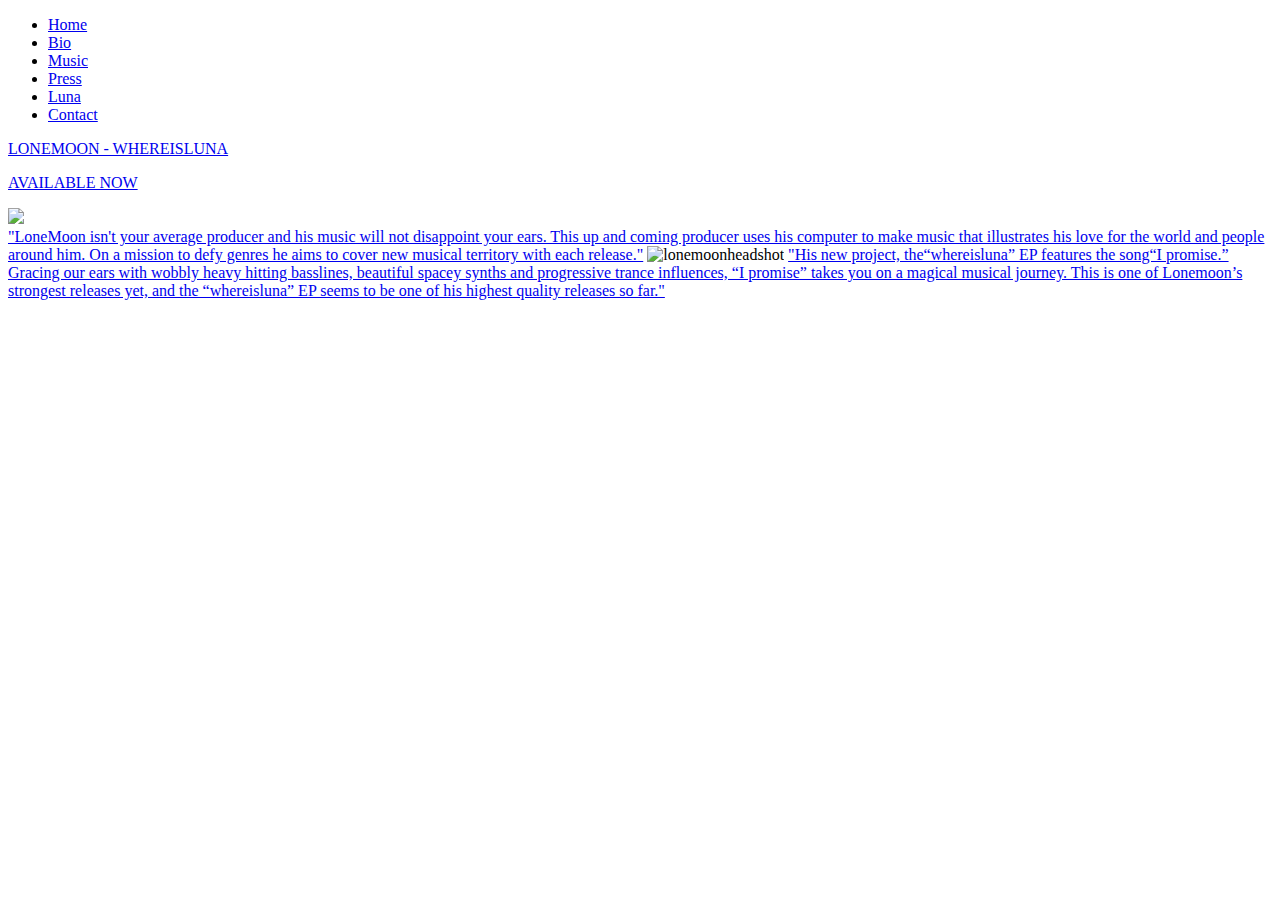
==== index.html @ edd02acd "Update index.html" ====
<!DOCTYPE html>
<head>
<meta charset="utf-8">
<meta name="description" content="Official LoneMoon Website">
<meta name="keywords" content="Music,Producer,LoneMoon">
<title>Official LoneMoon Website</title>
<link href="main.css" rel="stylesheet"></link>
<link href="https://fonts.googleapis.com/css?family=Open+Sans" rel="stylesheet" type="text/css">
</head>
<body>
<ul id="tabs">
<li id="tab1"><a href="index.html">Home</a></li>
<li id="tab2"><a href="bio.html">Bio</a></li>
<li id="tab3"><a href="music.html">Music</a></li>
<li id="tab4"><a href="press.html">Press</a></li>
<li id="tab5"><a href="luna">Luna</a></li>
<li id="tab6"><a href="contact.html">Contact</a></li>
</ul>
<div id="whereisluna">
<a href="http://soundcloud.com/lonemoon/sets/whereisluna">LONEMOON - WHEREISLUNA</a>
<p> <a href="http://soundcloud.com/lonemoon/sets/whereisluna">AVAILABLE NOW</a> </p>
</div>
<div class="image">
<img src=assets/luna.jpg />
</div>
<div class=desc>
<a href="http://dopemag.co/edm/lonemoon-i-promise">"LoneMoon isn't your average producer and his music will not disappoint your ears. This up and coming producer uses his computer to make music that illustrates his love for the world and people around him. On a mission to defy genres he aims to cover new musical territory with each release."</a>
<img src="https://f1.bcbits.com/img/0005918080_10.jpg" alt="lonemoonheadshot">
<script type="text/javascript" src="//s3.amazonaws.com/downloads.mailchimp.com/js/signup-forms/popup/embed.js" data-dojo-config="usePlainJson: true, isDebug: false"></script><script type="text/javascript">require(["mojo/signup-forms/Loader"], function(L) { L.start({"baseUrl":"mc.us12.list-manage.com","uuid":"52bd074f112ba1ba9d3df4ab8","lid":"e8efa4974b"}) })</script>
<a href="http://dopemag.co/edm/lonemoon-i-promise">"His new project,  the“whereisluna”  EP features the song“I promise.”  Gracing our ears with wobbly heavy hitting basslines, beautiful spacey synths and progressive trance influences, “I promise” takes you on a magical musical journey. This is one of Lonemoon’s strongest releases yet, and the “whereisluna” EP seems to be one of his highest quality releases so far."</a>

</div>
</body>
</html>
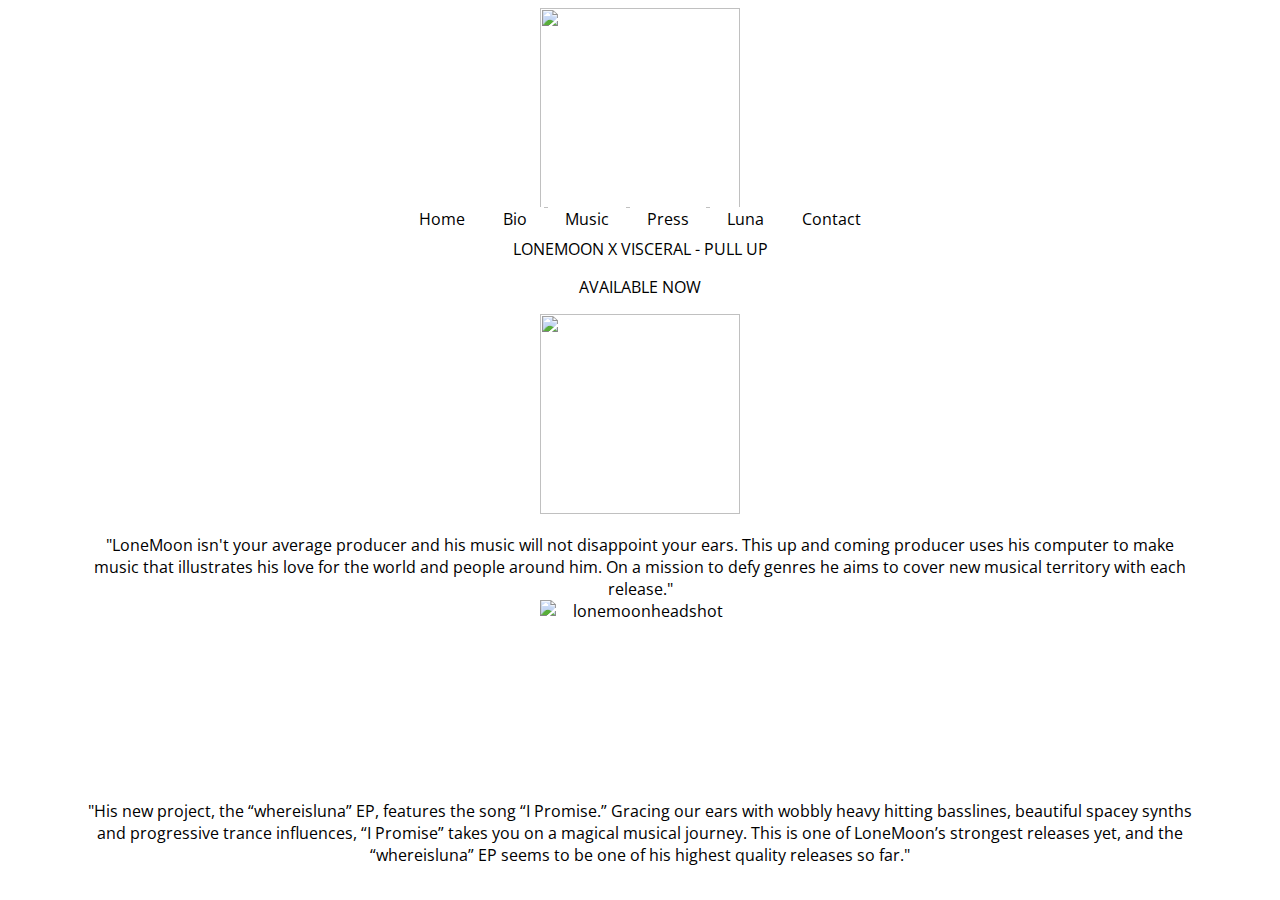
==== commit e5eccbc0: "come see us and get it fixed boy" ====
--- a/index.html
+++ b/index.html
@@ -8,6 +8,7 @@
 <link href="https://fonts.googleapis.com/css?family=Open+Sans" rel="stylesheet" type="text/css">
 </head>
 <body>
+  <img src=http://puu.sh/n7KLq/a85c03d5fb.jpg />
 <ul id="tabs">
 <li id="tab1"><a href="index.html">Home</a></li>
 <li id="tab2"><a href="bio.html">Bio</a></li>
@@ -17,17 +18,21 @@
 <li id="tab6"><a href="contact.html">Contact</a></li>
 </ul>
 <div id="whereisluna">
-<a href="http://soundcloud.com/lonemoon/sets/whereisluna">LONEMOON - WHEREISLUNA</a>
-<p> <a href="http://soundcloud.com/lonemoon/sets/whereisluna">AVAILABLE NOW</a> </p>
+  <center> 
+<a href="https://soundcloud.com/lonemoon/lonemoon-x-visceral-pull-up">LONEMOON X VISCERAL - PULL UP</a>
+<p> <a href="https://soundcloud.com/lonemoon/lonemoon-x-visceral-pull-up">AVAILABLE NOW</a> </p>
 </div>
 <div class="image">
-<img src=assets/luna.jpg />
+<img src=https://pbs.twimg.com/media/CcaSjksUkAEX6LA.jpg/>
+<a href="https://www.youtube.com/watch?v=jbJrv1BVU40" title="" class="" target="" style="mso-line-height-rule: exactly;-ms-text-size-adjust: 100%;-webkit-text-size-adjust: 100%;">
+</center>
 </div>
+
 <div class=desc>
 <a href="http://dopemag.co/edm/lonemoon-i-promise">"LoneMoon isn't your average producer and his music will not disappoint your ears. This up and coming producer uses his computer to make music that illustrates his love for the world and people around him. On a mission to defy genres he aims to cover new musical territory with each release."</a>
 <img src="https://f1.bcbits.com/img/0005918080_10.jpg" alt="lonemoonheadshot">
 <script type="text/javascript" src="//s3.amazonaws.com/downloads.mailchimp.com/js/signup-forms/popup/embed.js" data-dojo-config="usePlainJson: true, isDebug: false"></script><script type="text/javascript">require(["mojo/signup-forms/Loader"], function(L) { L.start({"baseUrl":"mc.us12.list-manage.com","uuid":"52bd074f112ba1ba9d3df4ab8","lid":"e8efa4974b"}) })</script>
-<a href="http://dopemag.co/edm/lonemoon-i-promise">"His new project,  the“whereisluna”  EP features the song“I promise.”  Gracing our ears with wobbly heavy hitting basslines, beautiful spacey synths and progressive trance influences, “I promise” takes you on a magical musical journey. This is one of Lonemoon’s strongest releases yet, and the “whereisluna” EP seems to be one of his highest quality releases so far."</a>
+<a href="http://dopemag.co/edm/lonemoon-i-promise">"His new project,  the “whereisluna”  EP, features the song “I Promise.”  Gracing our ears with wobbly heavy hitting basslines, beautiful spacey synths and progressive trance influences, “I Promise” takes you on a magical musical journey. This is one of LoneMoon’s strongest releases yet, and the “whereisluna” EP seems to be one of his highest quality releases so far."</a>
 
 </div>
 </body>
--- a/main.css
+++ b/main.css
@@ -0,0 +1,61 @@
+#tabs {
+  border-bottom: .5em solid #fff;
+  margin: 0;
+  padding: 0;
+  text-align: center;
+}
+
+#tabs li { 
+  display: inline; 
+  border-top: .1em solid #fff;
+  border-left: .1em solid #fff;
+  border-right: .1em solid #fff;
+} 
+
+#tabs li a {
+  text-decoration: none;
+  padding: 0.25em 1em; 
+}
+
+body {
+  font-family: "Open Sans";
+}
+
+.desc {
+  text-align: center;
+  margin: 20px;
+  padding-left: 60px;
+  padding-right: 60px;
+}
+
+a {
+  text-decoration: none;
+  color: #000;
+  transition: .5s;
+}
+
+a:hover {
+  color: #8c8c88;
+}
+
+#whereisluna {
+  text-align: center;
+}
+
+img {
+  height: 200px;
+  width: 200px;
+  display: block; 
+  margin: 0 auto;  
+}
+
+.sc {
+  padding-left: 60px;
+  padding-right: 60px;
+  padding-top: 20px;
+  text-align: center;
+}
+
+.bc {
+  text-align: center;
+}
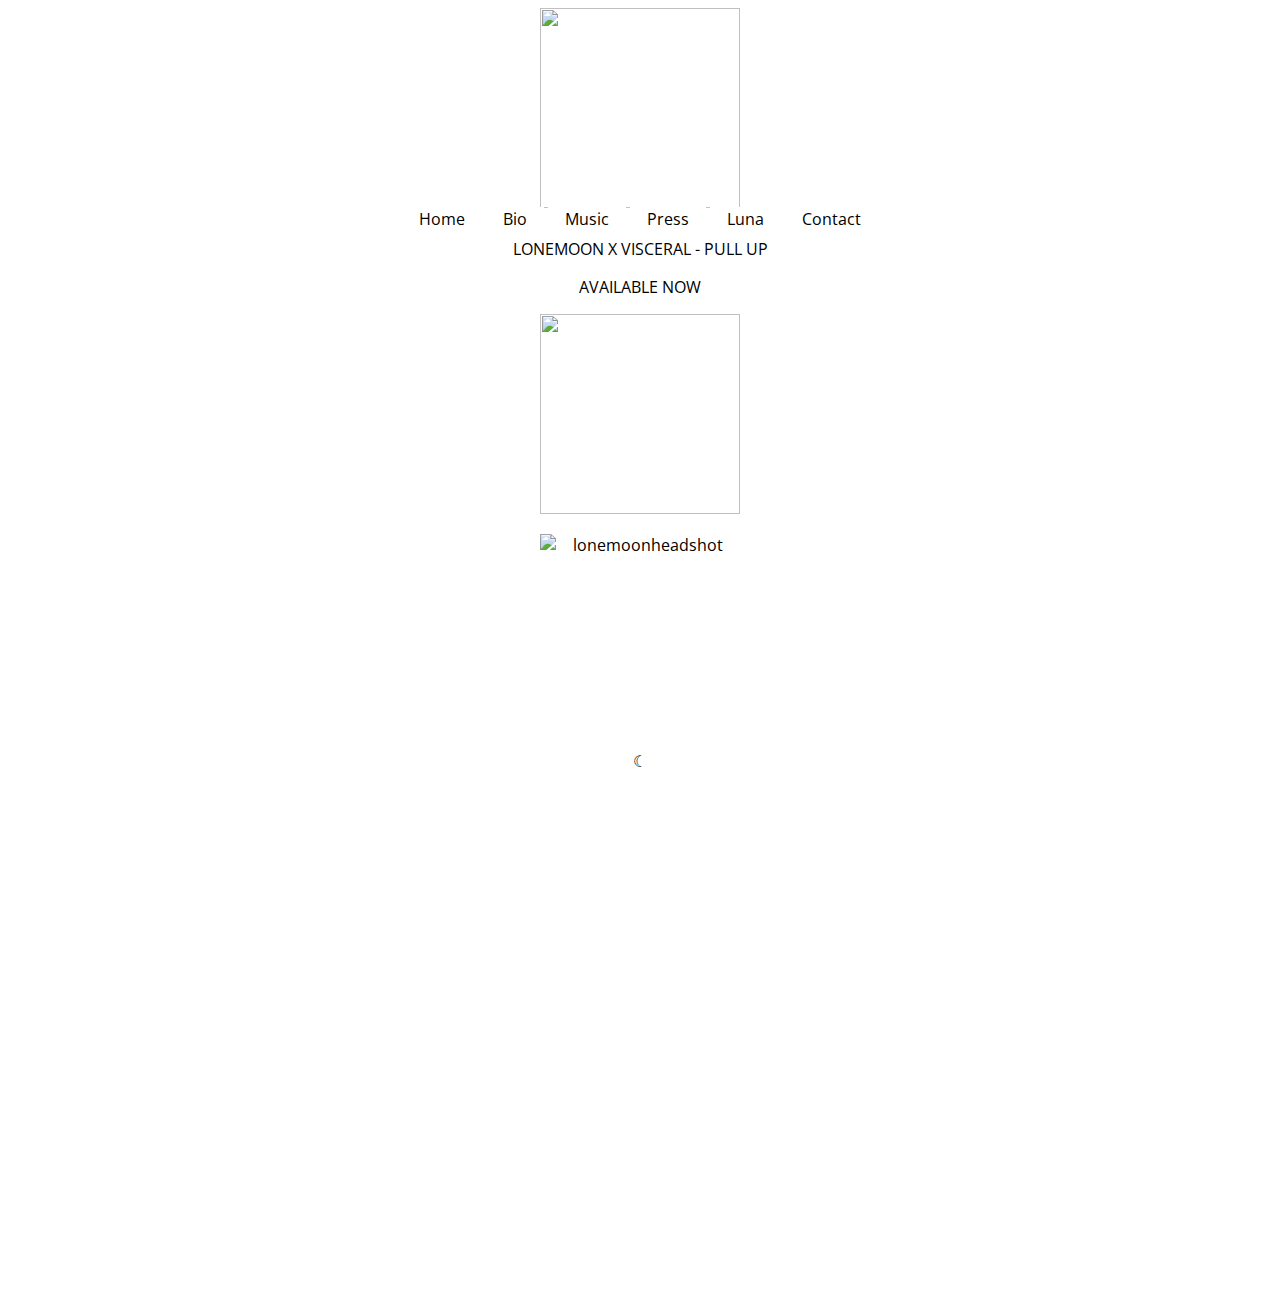
==== commit 1bdc0a46: "Update index.html" ====
--- a/index.html
+++ b/index.html
@@ -1,5 +1,6 @@
 <!DOCTYPE html>
 <head>
+  <meta name="google-site-verification" content="AGdu5-Sdpg22zq2S7-eEOn21F53YWbEcFee0q6CItpg" />
 <meta charset="utf-8">
 <meta name="description" content="Official LoneMoon Website">
 <meta name="keywords" content="Music,Producer,LoneMoon">
@@ -20,20 +21,20 @@
 <div id="whereisluna">
   <center> 
 <a href="https://soundcloud.com/lonemoon/lonemoon-x-visceral-pull-up">LONEMOON X VISCERAL - PULL UP</a>
-<p> <a href="https://soundcloud.com/lonemoon/lonemoon-x-visceral-pull-up">AVAILABLE NOW</a> </p>
+<p> <a href="https://www.youtube.com/watch?v=xGIHqrdgGxM">AVAILABLE NOW</a> </p>
 </div>
 <div class="image">
-<img src=https://pbs.twimg.com/media/CcaSjksUkAEX6LA.jpg/>
-<a href="https://www.youtube.com/watch?v=jbJrv1BVU40" title="" class="" target="" style="mso-line-height-rule: exactly;-ms-text-size-adjust: 100%;-webkit-text-size-adjust: 100%;">
+<img src="http://puu.sh/nr7Qq/02c4c29179.jpg">
 </center>
 </div>
 
 <div class=desc>
-<a href="http://dopemag.co/edm/lonemoon-i-promise">"LoneMoon isn't your average producer and his music will not disappoint your ears. This up and coming producer uses his computer to make music that illustrates his love for the world and people around him. On a mission to defy genres he aims to cover new musical territory with each release."</a>
-<img src="https://f1.bcbits.com/img/0005918080_10.jpg" alt="lonemoonheadshot">
+  
+<a href="https://www.youtube.com/watch?v=jbJrv1BVU40" title="" class="" target="" style="mso-line-height-rule: exactly;-ms-text-size-adjust: 100%;-webkit-text-size-adjust: 100%;">
+<img src="http://puu.sh/nr7VQ/7b510b2bce.jpg" alt="lonemoonheadshot">
 <script type="text/javascript" src="//s3.amazonaws.com/downloads.mailchimp.com/js/signup-forms/popup/embed.js" data-dojo-config="usePlainJson: true, isDebug: false"></script><script type="text/javascript">require(["mojo/signup-forms/Loader"], function(L) { L.start({"baseUrl":"mc.us12.list-manage.com","uuid":"52bd074f112ba1ba9d3df4ab8","lid":"e8efa4974b"}) })</script>
-<a href="http://dopemag.co/edm/lonemoon-i-promise">"His new project,  the “whereisluna”  EP, features the song “I Promise.”  Gracing our ears with wobbly heavy hitting basslines, beautiful spacey synths and progressive trance influences, “I Promise” takes you on a magical musical journey. This is one of LoneMoon’s strongest releases yet, and the “whereisluna” EP seems to be one of his highest quality releases so far."</a>
-
+<p> ☾ </p>
+<iframe width="854" height="480" src="https://www.youtube.com/embed/xGIHqrdgGxM" frameborder="0" allowfullscreen></iframe>
 </div>
 </body>
 </html>
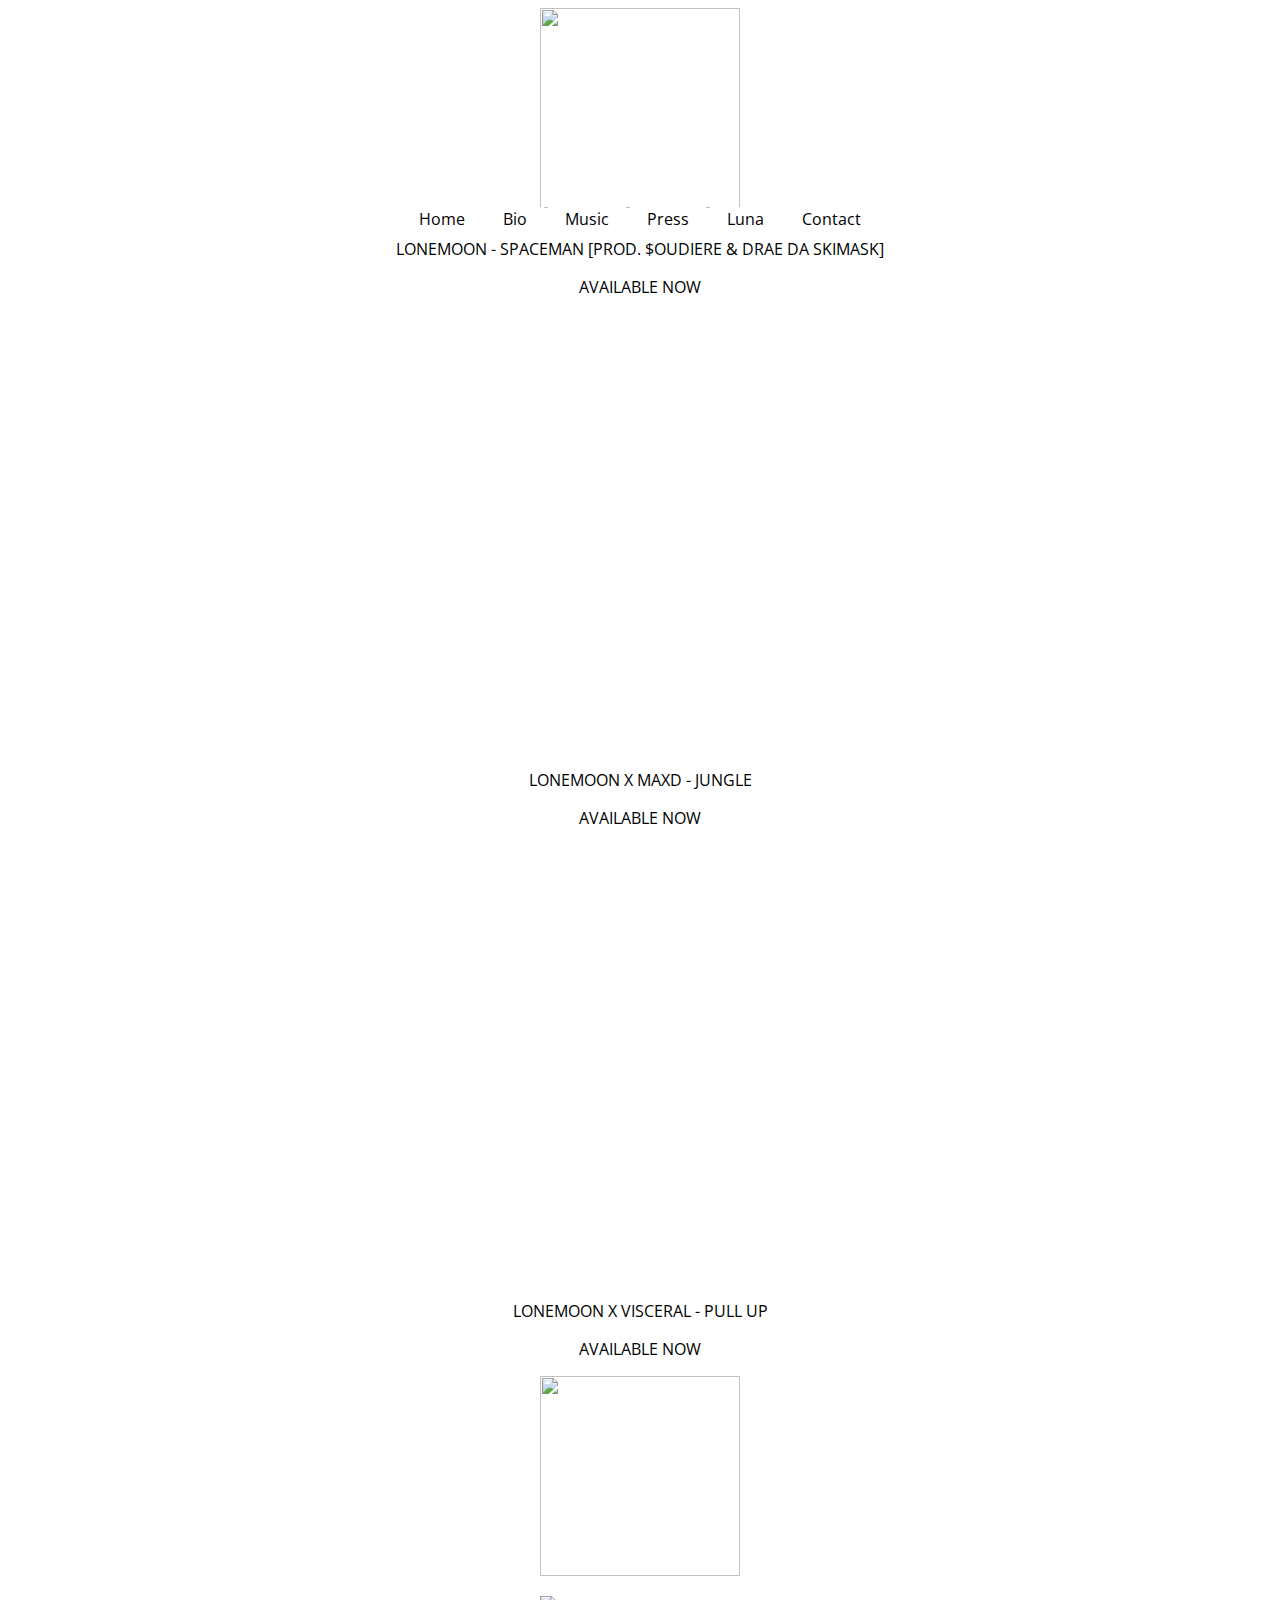
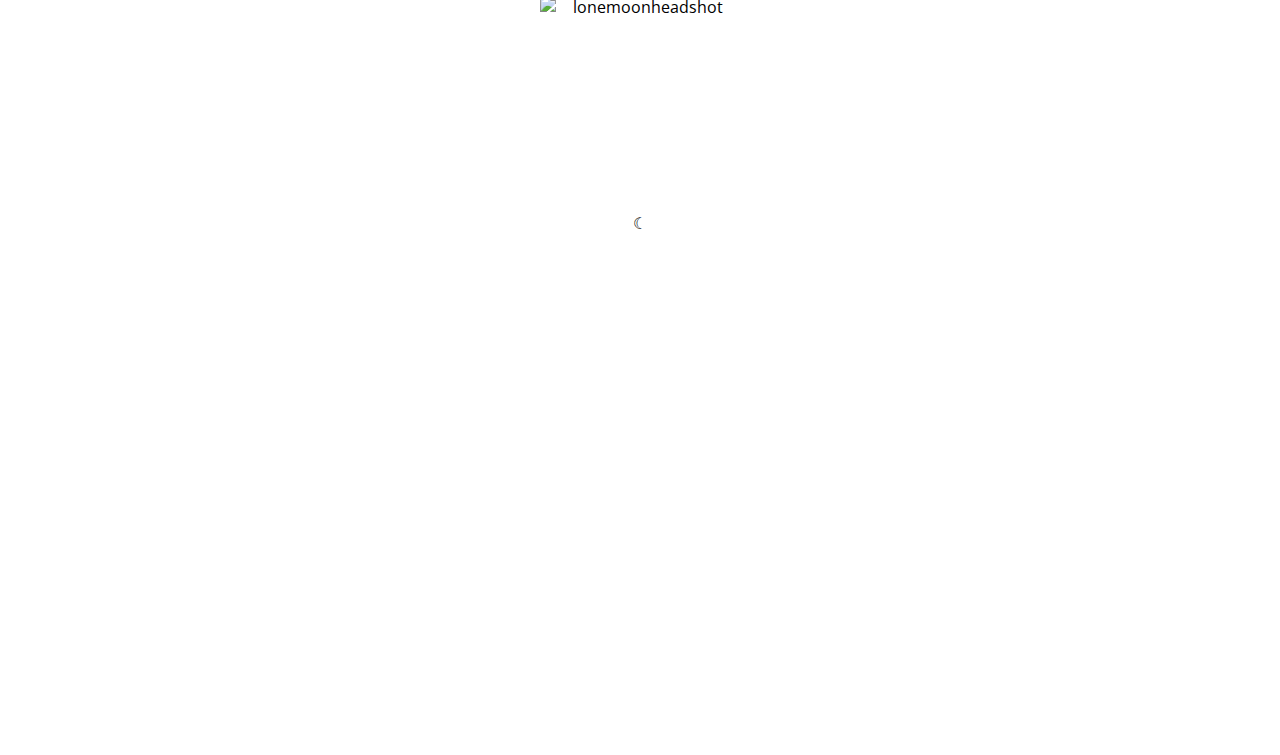
==== commit 90ffc92b: "new songies" ====
--- a/index.html
+++ b/index.html
@@ -20,6 +20,16 @@
 </ul>
 <div id="whereisluna">
   <center> 
+  <a href="https://soundcloud.com/lonemoon/spaceman">LONEMOON - SPACEMAN [PROD. $OUDIERE & DRAE DA SKIMASK]</a>
+  <p> <a href="https://soundcloud.com/lonemoon/spaceman">AVAILABLE NOW</a> </p>
+  
+  <iframe width="100%" height="450" scrolling="no" frameborder="no" src="https://w.soundcloud.com/player/?url=https%3A//api.soundcloud.com/tracks/268483407&amp;auto_play=false&amp;hide_related=false&amp;show_comments=true&amp;show_user=true&amp;show_reposts=false&amp;visual=true"></iframe>
+  
+    <a href="https://soundcloud.com/lonemoon/maxd-x-lonemoon-jungle">LONEMOON X MAXD - JUNGLE</a>
+  <p> <a href="https://soundcloud.com/lonemoon/maxd-x-lonemoon-jungle">AVAILABLE NOW</a> </p>
+  
+  <iframe width="100%" height="450" scrolling="no" frameborder="no" src="https://w.soundcloud.com/player/?url=https%3A//api.soundcloud.com/tracks/270421625&amp;auto_play=false&amp;hide_related=false&amp;show_comments=true&amp;show_user=true&amp;show_reposts=false&amp;visual=true"></iframe>
+  
 <a href="https://soundcloud.com/lonemoon/lonemoon-x-visceral-pull-up">LONEMOON X VISCERAL - PULL UP</a>
 <p> <a href="https://www.youtube.com/watch?v=xGIHqrdgGxM">AVAILABLE NOW</a> </p>
 </div>
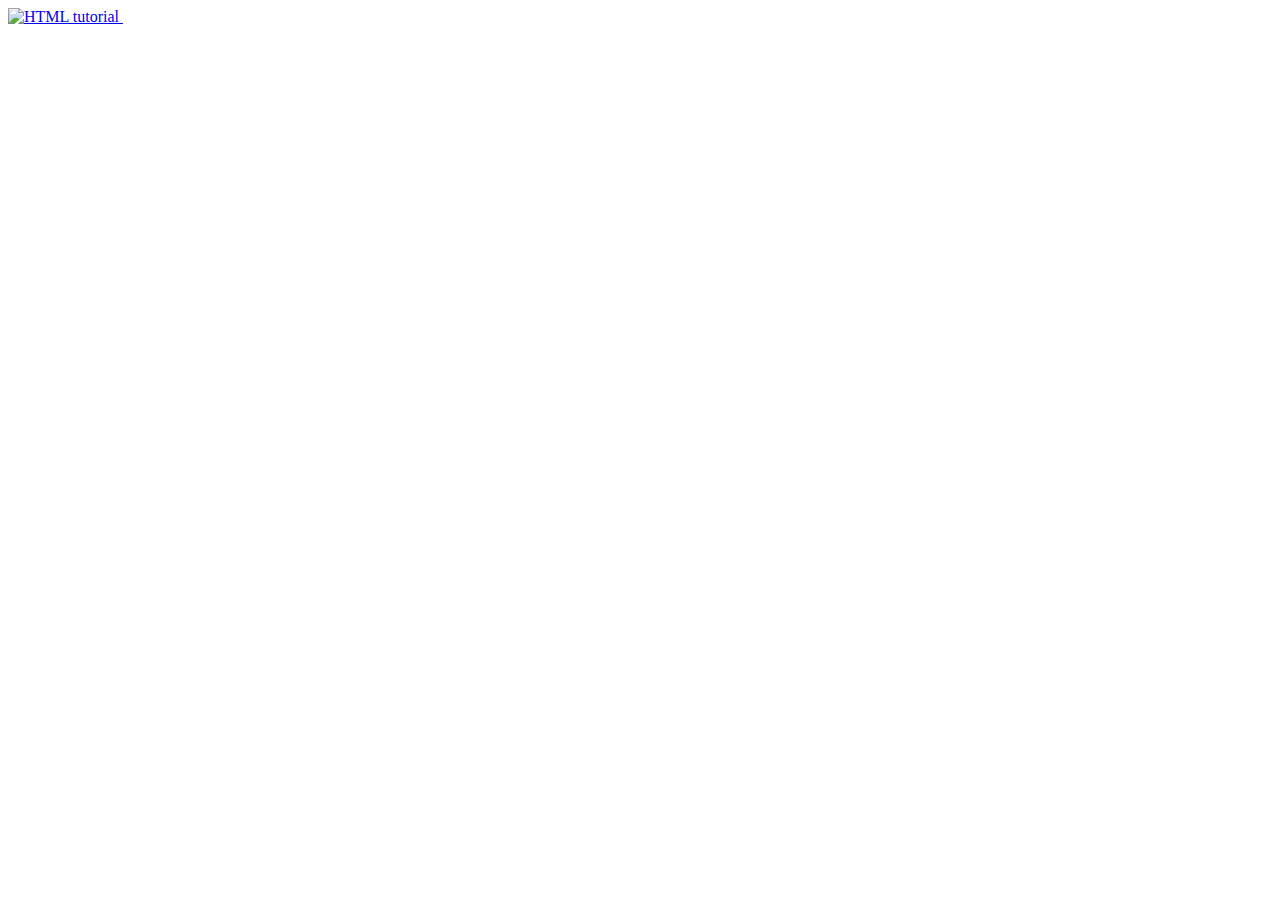
==== commit 0a87e7e7: "apollo18" ====
--- a/index.html
+++ b/index.html
@@ -1,50 +1,14 @@
 <!DOCTYPE html>
-<head>
-  <meta name="google-site-verification" content="AGdu5-Sdpg22zq2S7-eEOn21F53YWbEcFee0q6CItpg" />
-<meta charset="utf-8">
-<meta name="description" content="Official LoneMoon Website">
-<meta name="keywords" content="Music,Producer,LoneMoon">
-<title>Official LoneMoon Website</title>
-<link href="main.css" rel="stylesheet"></link>
-<link href="https://fonts.googleapis.com/css?family=Open+Sans" rel="stylesheet" type="text/css">
-</head>
+<html>
 <body>
-  <img src=http://puu.sh/n7KLq/a85c03d5fb.jpg />
-<ul id="tabs">
-<li id="tab1"><a href="index.html">Home</a></li>
-<li id="tab2"><a href="bio.html">Bio</a></li>
-<li id="tab3"><a href="music.html">Music</a></li>
-<li id="tab4"><a href="press.html">Press</a></li>
-<li id="tab5"><a href="luna">Luna</a></li>
-<li id="tab6"><a href="contact.html">Contact</a></li>
-</ul>
-<div id="whereisluna">
-  <center> 
-  <a href="https://soundcloud.com/lonemoon/spaceman">LONEMOON - SPACEMAN [PROD. $OUDIERE & DRAE DA SKIMASK]</a>
-  <p> <a href="https://soundcloud.com/lonemoon/spaceman">AVAILABLE NOW</a> </p>
-  
-  <iframe width="100%" height="450" scrolling="no" frameborder="no" src="https://w.soundcloud.com/player/?url=https%3A//api.soundcloud.com/tracks/268483407&amp;auto_play=false&amp;hide_related=false&amp;show_comments=true&amp;show_user=true&amp;show_reposts=false&amp;visual=true"></iframe>
-  
-    <a href="https://soundcloud.com/lonemoon/maxd-x-lonemoon-jungle">LONEMOON X MAXD - JUNGLE</a>
-  <p> <a href="https://soundcloud.com/lonemoon/maxd-x-lonemoon-jungle">AVAILABLE NOW</a> </p>
-  
-  <iframe width="100%" height="450" scrolling="no" frameborder="no" src="https://w.soundcloud.com/player/?url=https%3A//api.soundcloud.com/tracks/270421625&amp;auto_play=false&amp;hide_related=false&amp;show_comments=true&amp;show_user=true&amp;show_reposts=false&amp;visual=true"></iframe>
-  
-<a href="https://soundcloud.com/lonemoon/lonemoon-x-visceral-pull-up">LONEMOON X VISCERAL - PULL UP</a>
-<p> <a href="https://www.youtube.com/watch?v=xGIHqrdgGxM">AVAILABLE NOW</a> </p>
-</div>
-<div class="image">
-<img src="http://puu.sh/nr7Qq/02c4c29179.jpg">
-</center>
-</div>
 
-<div class=desc>
-  
-<a href="https://www.youtube.com/watch?v=jbJrv1BVU40" title="" class="" target="" style="mso-line-height-rule: exactly;-ms-text-size-adjust: 100%;-webkit-text-size-adjust: 100%;">
-<img src="http://puu.sh/nr7VQ/7b510b2bce.jpg" alt="lonemoonheadshot">
-<script type="text/javascript" src="//s3.amazonaws.com/downloads.mailchimp.com/js/signup-forms/popup/embed.js" data-dojo-config="usePlainJson: true, isDebug: false"></script><script type="text/javascript">require(["mojo/signup-forms/Loader"], function(L) { L.start({"baseUrl":"mc.us12.list-manage.com","uuid":"52bd074f112ba1ba9d3df4ab8","lid":"e8efa4974b"}) })</script>
-<p> ☾ </p>
-<iframe width="854" height="480" src="https://www.youtube.com/embed/xGIHqrdgGxM" frameborder="0" allowfullscreen></iframe>
-</div>
+<a href="https://soundcloud.com/lonemoon">
+  <img src="https://puu.sh/qGu5K/275a80e077.png" alt="HTML tutorial">
+</a>
+
+<embed src="https://puu.sh/qGuxA/0697169d47.mp3" autostart="true" loop="true"
+width="2" height="0">
+</embed>
+
 </body>
 </html>
